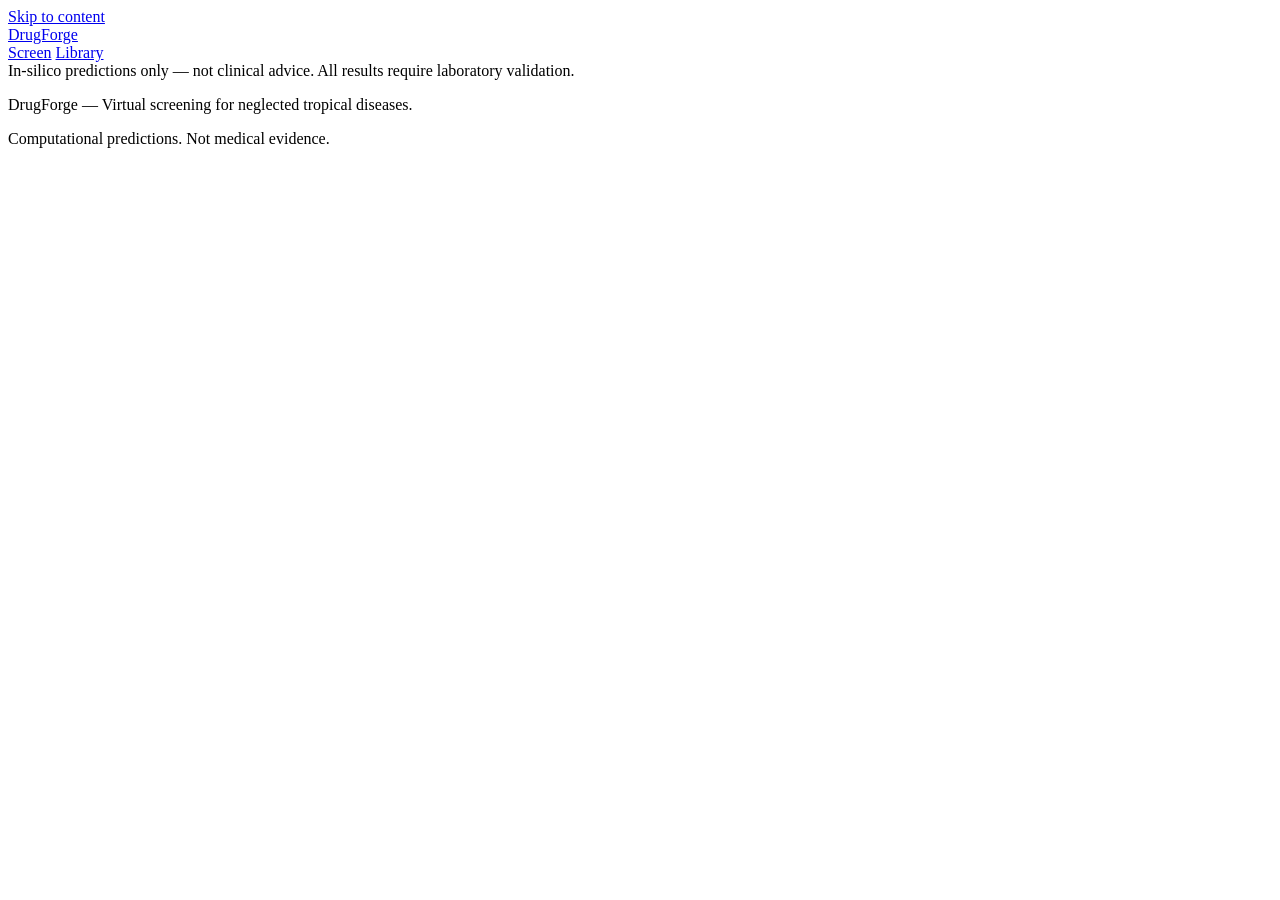
==== static/index.html @ f253badb "feat: implement web-ui — SPA frontend with ethnobotanical library Frontend (vanilla HTML/CSS/JS, no " ====
<!DOCTYPE html>
<html lang="en">
<head>
    <meta charset="UTF-8">
    <meta name="viewport" content="width=device-width, initial-scale=1.0">
    <title>DrugForge</title>
    <link rel="stylesheet" href="/css/style.css">
    <script src="https://3dmol.csb.pitt.edu/build/3Dmol-min.js"></script>
</head>
<body>
    <a href="#main" class="skip-link">Skip to content</a>

    <header role="banner">
        <nav aria-label="Main navigation">
            <a href="#/" class="logo">DrugForge</a>
            <div class="nav-links">
                <a href="#/">Screen</a>
                <a href="#/library">Library</a>
            </div>
        </nav>
    </header>

    <div class="honesty-banner" role="alert" aria-live="polite">
        In-silico predictions only — not clinical advice. All results require laboratory validation.
    </div>

    <main id="app" role="main"></main>

    <footer>
        <p>DrugForge — Virtual screening for neglected tropical diseases.</p>
        <p class="disclaimer">Computational predictions. Not medical evidence.</p>
    </footer>

    <script src="/js/api.js"></script>
    <script src="/js/app.js"></script>
</body>
</html>
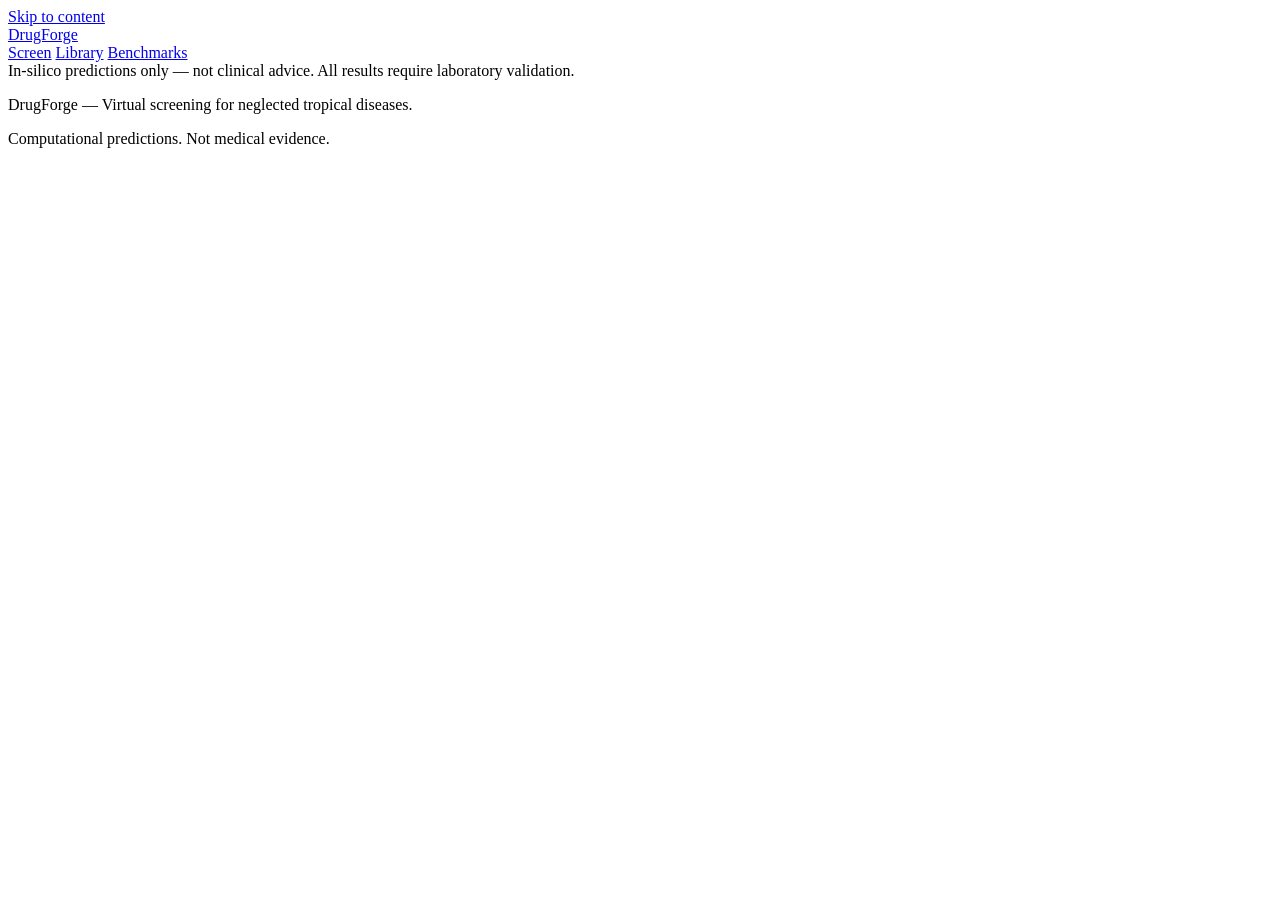
==== commit 230cad95: "fix: render 3D poses, persist AI explanations, resolve library names, bound CPU Three defects found " ====
--- a/static/index.html
+++ b/static/index.html
@@ -16,6 +16,7 @@
             <div class="nav-links">
                 <a href="#/">Screen</a>
                 <a href="#/library">Library</a>
+                <a href="#/benchmarks">Benchmarks</a>
             </div>
         </nav>
     </header>
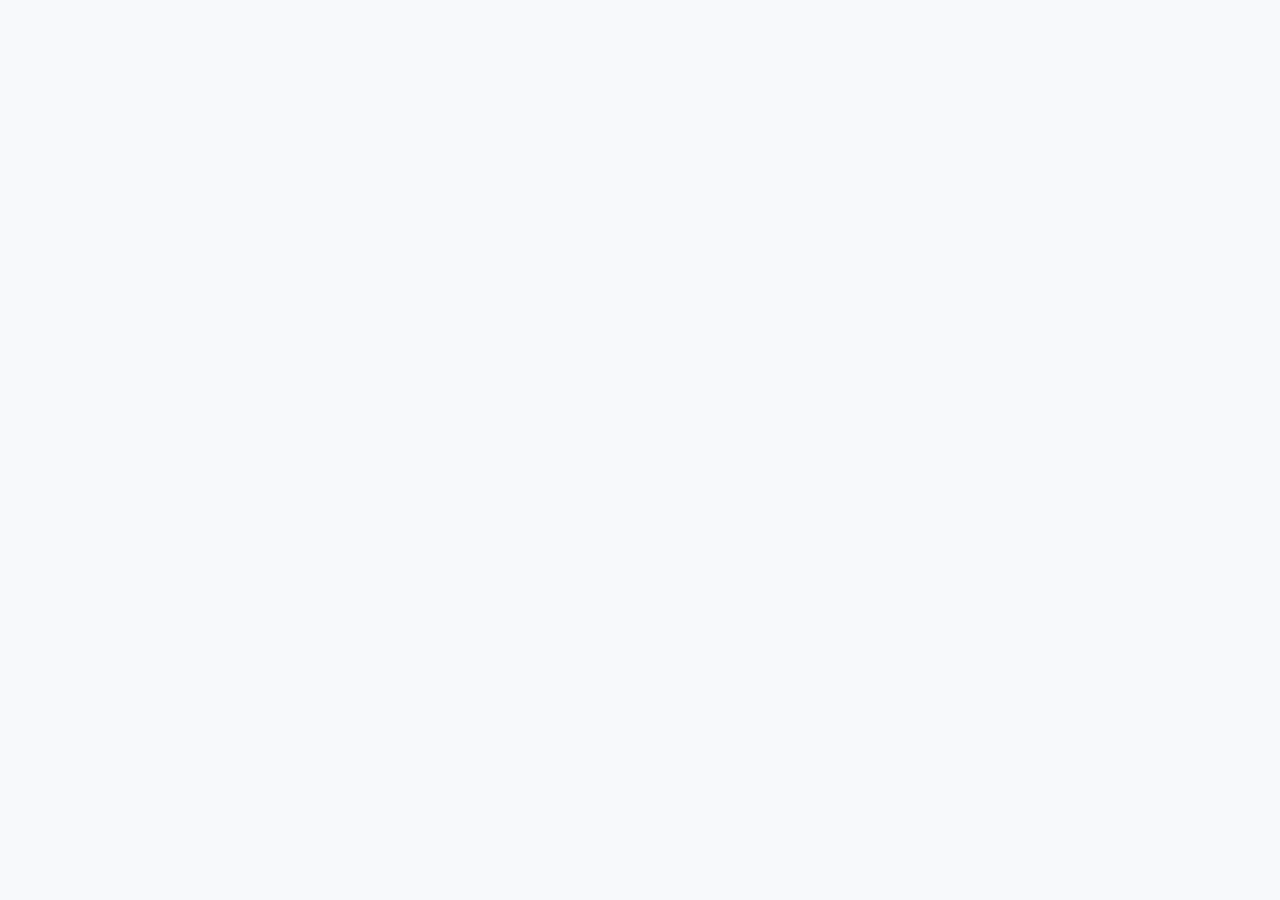
==== commit f3e6c150: "feat: rebuild the frontend on the Stitch design system with real routing Replaces the ad-hoc hash-ba" ====
--- a/static/index.html
+++ b/static/index.html
@@ -1,38 +1,32 @@
 <!DOCTYPE html>
 <html lang="en">
 <head>
-    <meta charset="UTF-8">
-    <meta name="viewport" content="width=device-width, initial-scale=1.0">
-    <title>DrugForge</title>
-    <link rel="stylesheet" href="/css/style.css">
-    <script src="https://3dmol.csb.pitt.edu/build/3Dmol-min.js"></script>
+<meta charset="utf-8" />
+<meta name="viewport" content="width=device-width, initial-scale=1.0" />
+<title>DrugForge</title>
+<link href="https://fonts.googleapis.com" rel="preconnect" />
+<link crossorigin href="https://fonts.gstatic.com" rel="preconnect" />
+<link href="https://fonts.googleapis.com/css2?family=Inter:wght@400;500;600&family=JetBrains+Mono:wght@500;700&family=Public+Sans:wght@600;700&display=swap" rel="stylesheet" />
+<link href="https://fonts.googleapis.com/css2?family=Material+Symbols+Outlined:wght,FILL@100..700,0..1&display=swap" rel="stylesheet" />
+<script src="https://cdn.tailwindcss.com?plugins=forms,container-queries"></script>
+<script src="/js/theme.js"></script>
+<script src="https://3dmol.csb.pitt.edu/build/3Dmol-min.js"></script>
+<style>
+    body { background-color: #f7f9fb; color: #191c1e; }
+    .material-symbols-outlined { font-variation-settings: 'FILL' 0, 'wght' 400, 'GRAD' 0, 'opsz' 24; }
+</style>
 </head>
-<body>
-    <a href="#main" class="skip-link">Skip to content</a>
+<body class="bg-background text-on-background font-body-md min-h-screen flex flex-col">
+<div id="app" class="flex-1 flex flex-col"></div>
 
-    <header role="banner">
-        <nav aria-label="Main navigation">
-            <a href="#/" class="logo">DrugForge</a>
-            <div class="nav-links">
-                <a href="#/">Screen</a>
-                <a href="#/library">Library</a>
-                <a href="#/benchmarks">Benchmarks</a>
-            </div>
-        </nav>
-    </header>
-
-    <div class="honesty-banner" role="alert" aria-live="polite">
-        In-silico predictions only — not clinical advice. All results require laboratory validation.
-    </div>
-
-    <main id="app" role="main"></main>
-
-    <footer>
-        <p>DrugForge — Virtual screening for neglected tropical diseases.</p>
-        <p class="disclaimer">Computational predictions. Not medical evidence.</p>
-    </footer>
-
-    <script src="/js/api.js"></script>
-    <script src="/js/app.js"></script>
+<script src="/js/router.js"></script>
+<script src="/js/api.js"></script>
+<script src="/js/components/layout.js"></script>
+<script src="/js/components/viewer3d.js"></script>
+<script src="/js/pages/home.js"></script>
+<script src="/js/pages/lab.js"></script>
+<script src="/js/pages/library.js"></script>
+<script src="/js/pages/benchmarks.js"></script>
+<script src="/js/app.js"></script>
 </body>
 </html>
